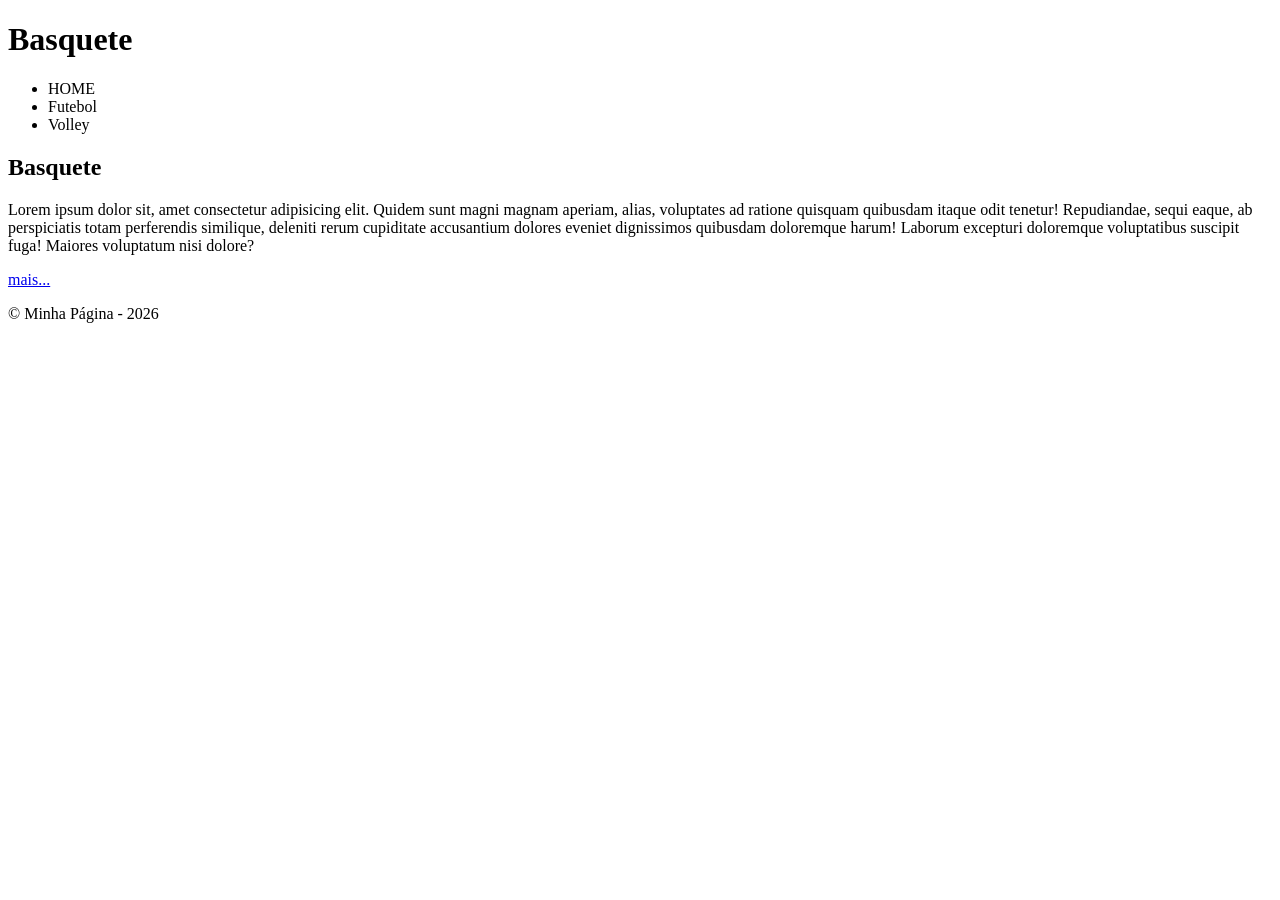
==== paginas/basquete/basquete.html @ 34a788c2 "feat : Reestruturação para página de esporte com limpeza e remoção de arquivos antigos" ====
<!doctype html>
<html lang="pt-br">
  <head>
    <meta charset="UTF-8" />
    <meta name="viewport" content="width=device-width, initial-scale=1.0" />
    <title>Basquete</title>
  </head>
  <body>

    <header>
      <h1>Basquete</h1>
      <nav>
        <ul>
          <li>HOME</li>
          <li>Futebol</li>
          <li>Volley</li>
        </ul>
      </nav>
    </header>

    <main>
      <section>
        <h2>Basquete</h2>
        <p>Lorem ipsum dolor sit, amet consectetur adipisicing elit. Quidem sunt magni magnam aperiam, alias, voluptates ad ratione quisquam quibusdam itaque odit tenetur! Repudiandae, sequi eaque, ab perspiciatis totam perferendis similique, deleniti rerum cupiditate accusantium dolores eveniet dignissimos quibusdam doloremque harum! Laborum excepturi doloremque voluptatibus suscipit fuga! Maiores voluptatum nisi dolore?</p>
        <a href="#">mais...</a>
      </section>
    </main>
    <footer>
      <p>&copy; Minha Página - 2026</p>
    </footer>
  </body>
</html>
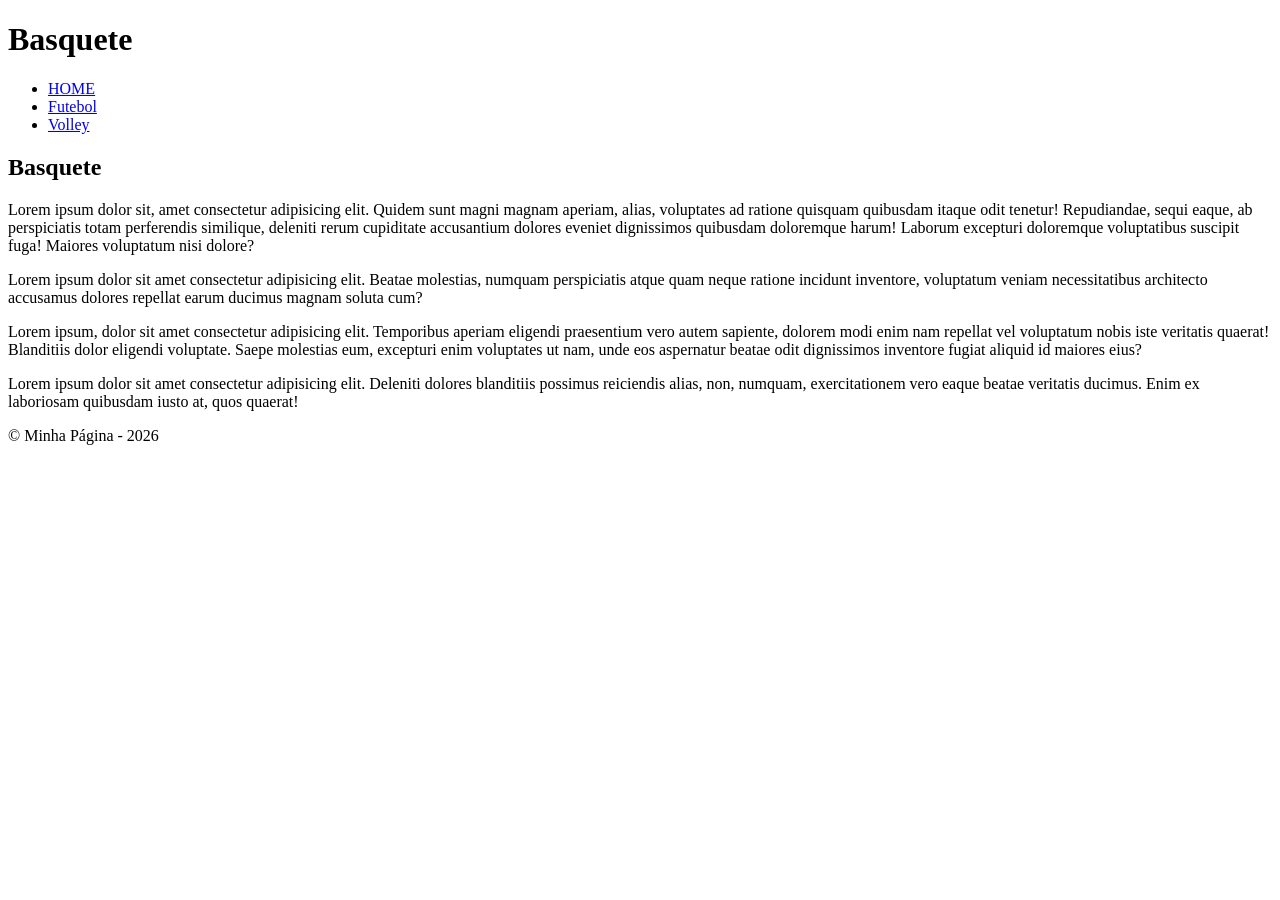
==== commit cf164f02: "feat : Adição e refatoração de navegação para a pagina basquete" ====
--- a/paginas/basquete/basquete.html
+++ b/paginas/basquete/basquete.html
@@ -6,14 +6,13 @@
     <title>Basquete</title>
   </head>
   <body>
-
     <header>
       <h1>Basquete</h1>
       <nav>
         <ul>
-          <li>HOME</li>
-          <li>Futebol</li>
-          <li>Volley</li>
+          <li><a href="../../index.html">HOME</a></li>
+          <li><a href="../futebol/futebol.html">Futebol</a></li>
+          <li><a href="../volley/volley.html">Volley</a></li>
         </ul>
       </nav>
     </header>
@@ -21,8 +20,34 @@
     <main>
       <section>
         <h2>Basquete</h2>
-        <p>Lorem ipsum dolor sit, amet consectetur adipisicing elit. Quidem sunt magni magnam aperiam, alias, voluptates ad ratione quisquam quibusdam itaque odit tenetur! Repudiandae, sequi eaque, ab perspiciatis totam perferendis similique, deleniti rerum cupiditate accusantium dolores eveniet dignissimos quibusdam doloremque harum! Laborum excepturi doloremque voluptatibus suscipit fuga! Maiores voluptatum nisi dolore?</p>
-        <a href="#">mais...</a>
+        <p>
+          Lorem ipsum dolor sit, amet consectetur adipisicing elit. Quidem sunt
+          magni magnam aperiam, alias, voluptates ad ratione quisquam quibusdam
+          itaque odit tenetur! Repudiandae, sequi eaque, ab perspiciatis totam
+          perferendis similique, deleniti rerum cupiditate accusantium dolores
+          eveniet dignissimos quibusdam doloremque harum! Laborum excepturi
+          doloremque voluptatibus suscipit fuga! Maiores voluptatum nisi dolore?
+        </p>
+        <p>
+          Lorem ipsum dolor sit amet consectetur adipisicing elit. Beatae
+          molestias, numquam perspiciatis atque quam neque ratione incidunt
+          inventore, voluptatum veniam necessitatibus architecto accusamus
+          dolores repellat earum ducimus magnam soluta cum?
+        </p>
+        <p>
+          Lorem ipsum, dolor sit amet consectetur adipisicing elit. Temporibus
+          aperiam eligendi praesentium vero autem sapiente, dolorem modi enim
+          nam repellat vel voluptatum nobis iste veritatis quaerat! Blanditiis
+          dolor eligendi voluptate. Saepe molestias eum, excepturi enim
+          voluptates ut nam, unde eos aspernatur beatae odit dignissimos
+          inventore fugiat aliquid id maiores eius?
+        </p>
+        <p>
+          Lorem ipsum dolor sit amet consectetur adipisicing elit. Deleniti
+          dolores blanditiis possimus reiciendis alias, non, numquam,
+          exercitationem vero eaque beatae veritatis ducimus. Enim ex laboriosam
+          quibusdam iusto at, quos quaerat!
+        </p>
       </section>
     </main>
     <footer>
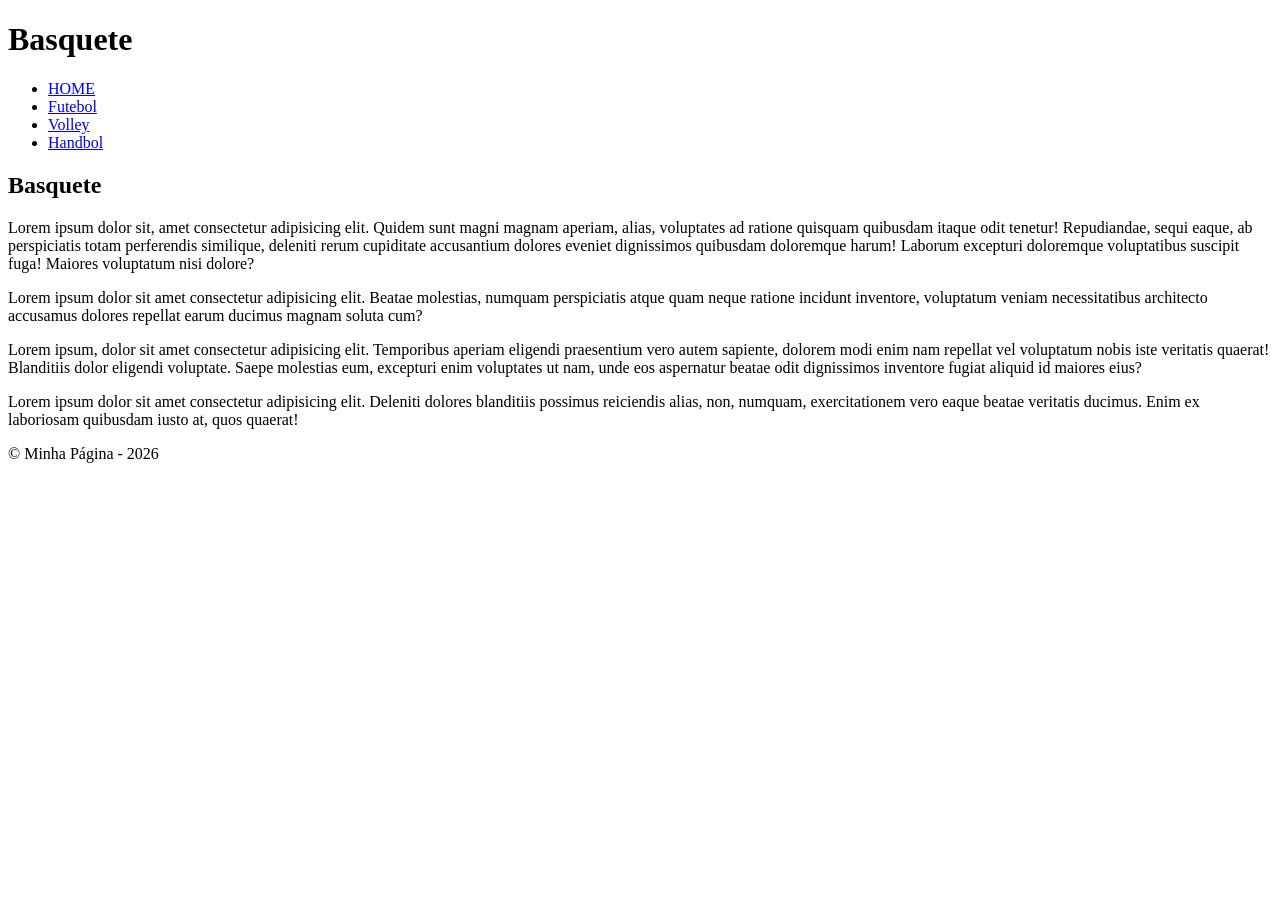
==== commit 4f5fb2b3: "feat : Adicionando o handbol e a navegação até a página." ====
--- a/paginas/basquete/basquete.html
+++ b/paginas/basquete/basquete.html
@@ -13,6 +13,7 @@
           <li><a href="../../index.html">HOME</a></li>
           <li><a href="../futebol/futebol.html">Futebol</a></li>
           <li><a href="../volley/volley.html">Volley</a></li>
+          <li><a href="../handbol/handbol.html">Handbol</a></li>
         </ul>
       </nav>
     </header>
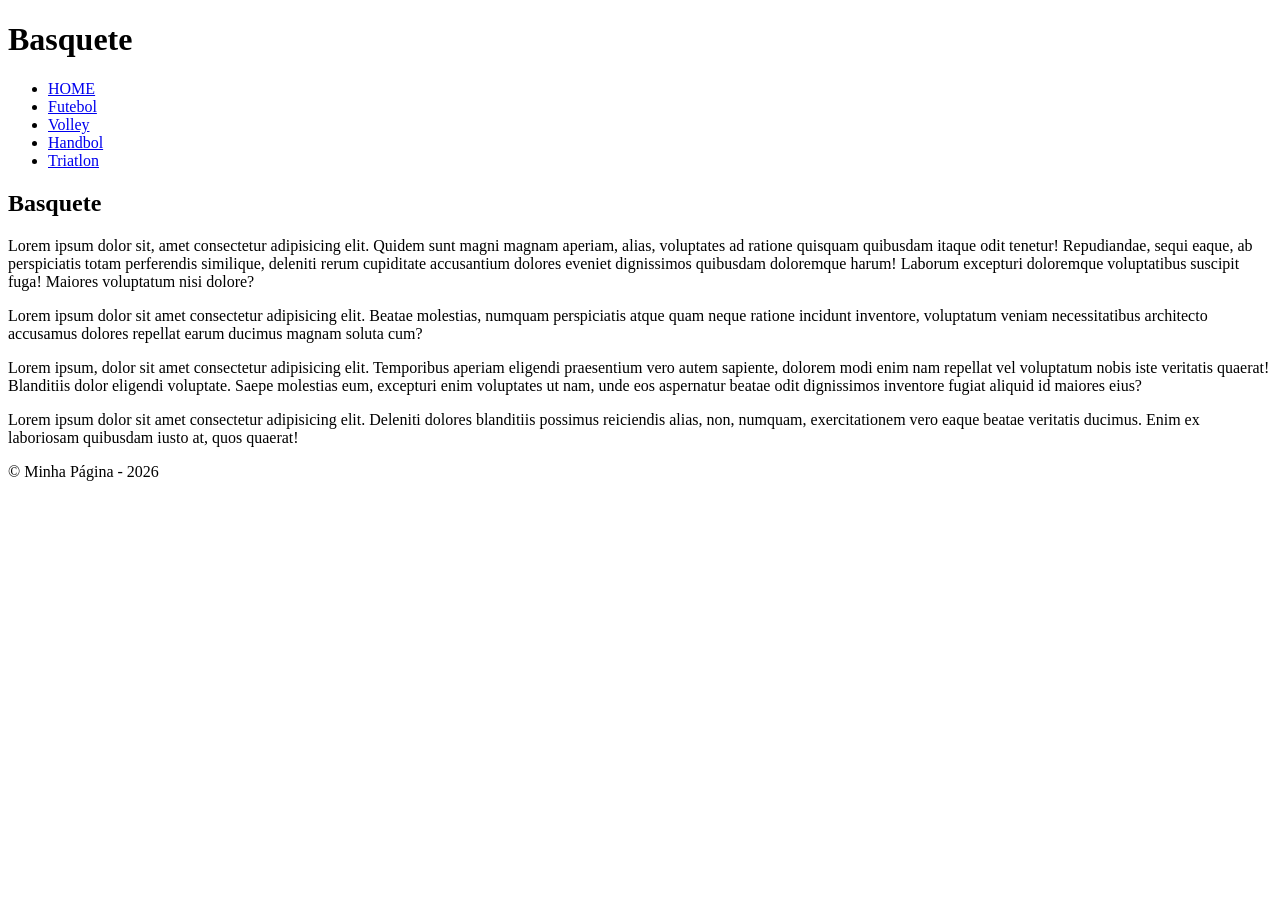
==== commit 2132b3e0: "feat : Adicionando a página Triatlon e navegações entre as páginas" ====
--- a/paginas/basquete/basquete.html
+++ b/paginas/basquete/basquete.html
@@ -14,6 +14,7 @@
           <li><a href="../futebol/futebol.html">Futebol</a></li>
           <li><a href="../volley/volley.html">Volley</a></li>
           <li><a href="../handbol/handbol.html">Handbol</a></li>
+          <li><a href="../triatlon/triatlon.html">Triatlon</a></li>
         </ul>
       </nav>
     </header>
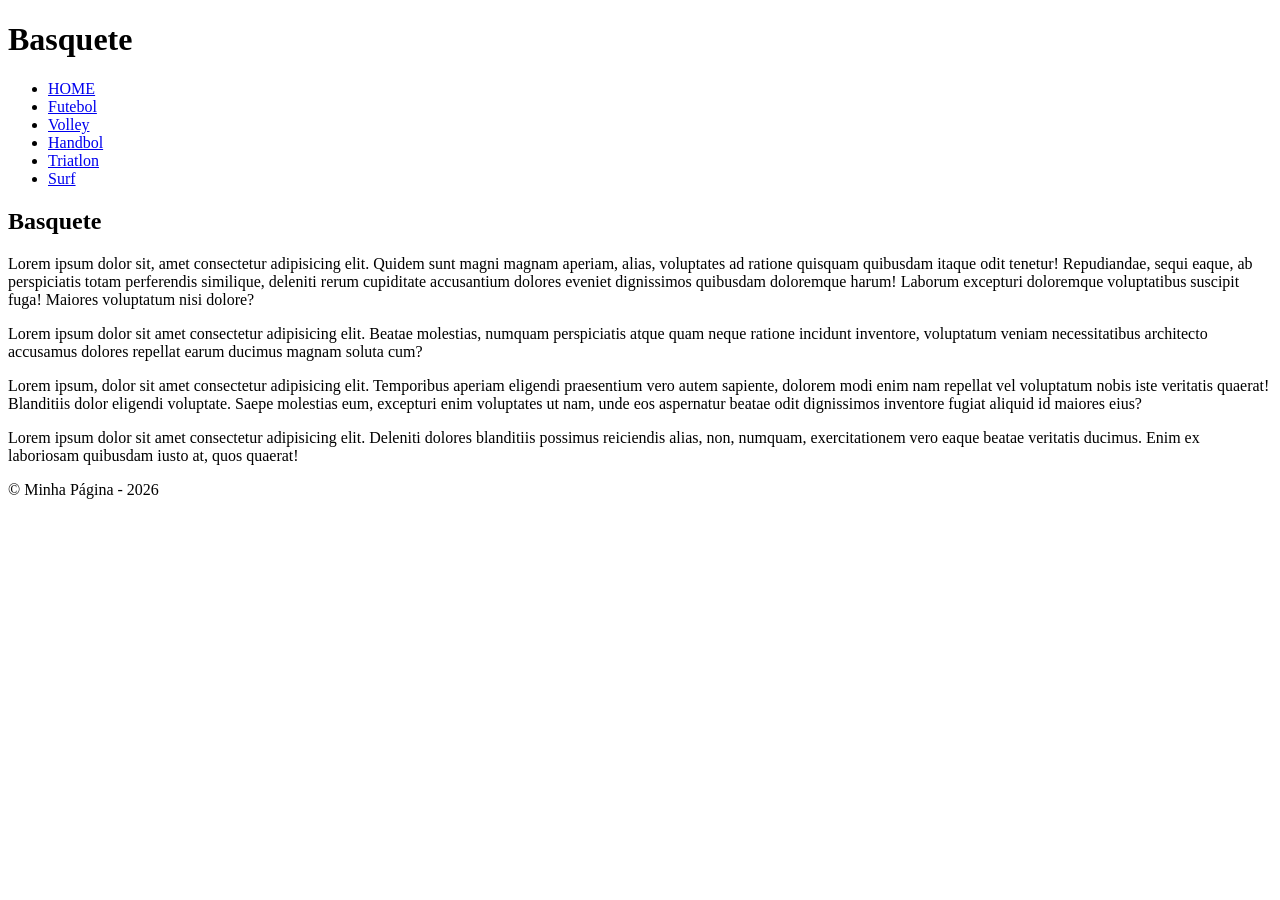
==== commit 5e0c68eb: "feat : Adição da página "Surf" e da navegação até ela" ====
--- a/paginas/basquete/basquete.html
+++ b/paginas/basquete/basquete.html
@@ -15,6 +15,7 @@
           <li><a href="../volley/volley.html">Volley</a></li>
           <li><a href="../handbol/handbol.html">Handbol</a></li>
           <li><a href="../triatlon/triatlon.html">Triatlon</a></li>
+          <li><a href="../surf/surf.html">Surf</a></li>
         </ul>
       </nav>
     </header>
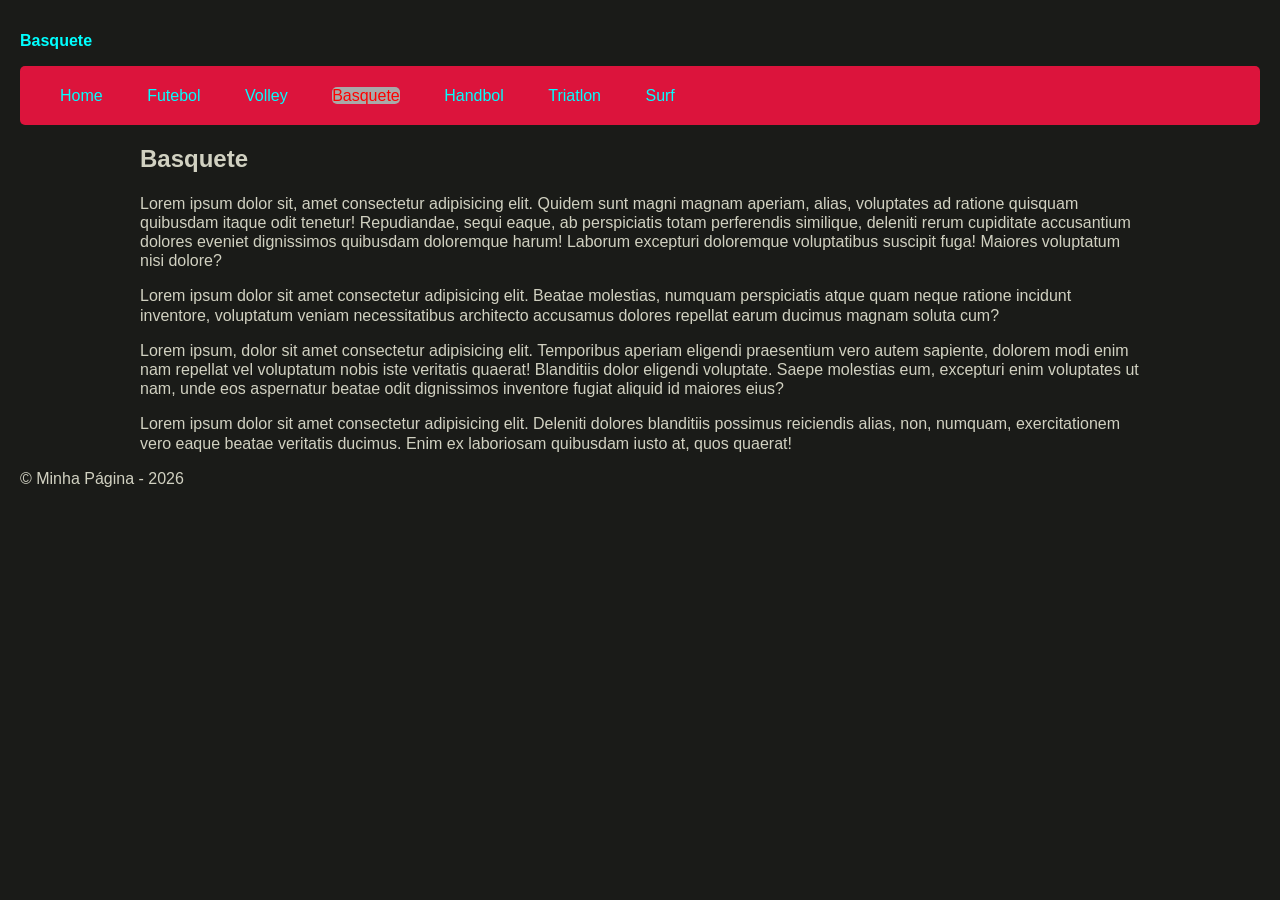
==== commit 147ab064: "feat: edição de navbar pelo css" ====
--- a/paginas/basquete/basquete.html
+++ b/paginas/basquete/basquete.html
@@ -3,19 +3,24 @@
   <head>
     <meta charset="UTF-8" />
     <meta name="viewport" content="width=device-width, initial-scale=1.0" />
+    <link rel="stylesheet" href="">
     <title>Basquete</title>
+
+    <link rel="icon" href="../../img/favicon.png">
+    <link rel="stylesheet" href="../../css/style.css">
   </head>
   <body>
     <header>
-      <h1>Basquete</h1>
+      <h1 class="nav-link">Basquete</h1>
       <nav>
-        <ul>
-          <li><a href="../../index.html">HOME</a></li>
-          <li><a href="../futebol/futebol.html">Futebol</a></li>
-          <li><a href="../volley/volley.html">Volley</a></li>
-          <li><a href="../handbol/handbol.html">Handbol</a></li>
-          <li><a href="../triatlon/triatlon.html">Triatlon</a></li>
-          <li><a href="../surf/surf.html">Surf</a></li>
+        <ul id="menu">
+          <li><a class="nav-link" href="../../index.html">Home</a></li>
+          <li><a class="nav-link" href="../futebol/futebol.html">Futebol</a></li>
+          <li><a class="nav-link" href="../volley/volley.html">Volley</a></li>
+          <li><a id="active-link" class="nav-link" href="#">Basquete</a></li>
+          <li><a class="nav-link" href="../handbol/handbol.html">Handbol</a></li>
+          <li><a class="nav-link" href="../triatlon/triatlon.html">Triatlon</a></li>
+          <li><a class="nav-link" href="../surf/surf.html">Surf</a></li>
         </ul>
       </nav>
     </header>
--- a/css/style.css
+++ b/css/style.css
@@ -0,0 +1,45 @@
+body{
+ background-color: #1a1b18;   
+ color: #d1d1c1;
+ font-family: 'Segoe UI', Tahoma, Geneva, Verdana, sans-serif;
+ line-height: 1.2;
+ margin: 0;
+ padding: 20px;
+}
+
+.nav-link{
+    color: aqua;
+    font-size: 16px;
+    /*text-decoration: none;*/
+}
+
+a.nav-link{
+    text-decoration: none;
+}
+
+#active-link{
+    color: red;
+    background-color: darkgray;
+    border-radius: 5px;
+}
+
+#menu{
+    background-color: crimson;
+    border-radius: 5px;
+    list-style: none;
+    padding: 20px;
+}
+
+#menu li{
+    display: inline-block;
+    margin: 0 20px;
+}
+
+/*
+ container principal
+*/
+
+main{
+    max-width: 1000px;
+    margin: 0 auto;
+}
